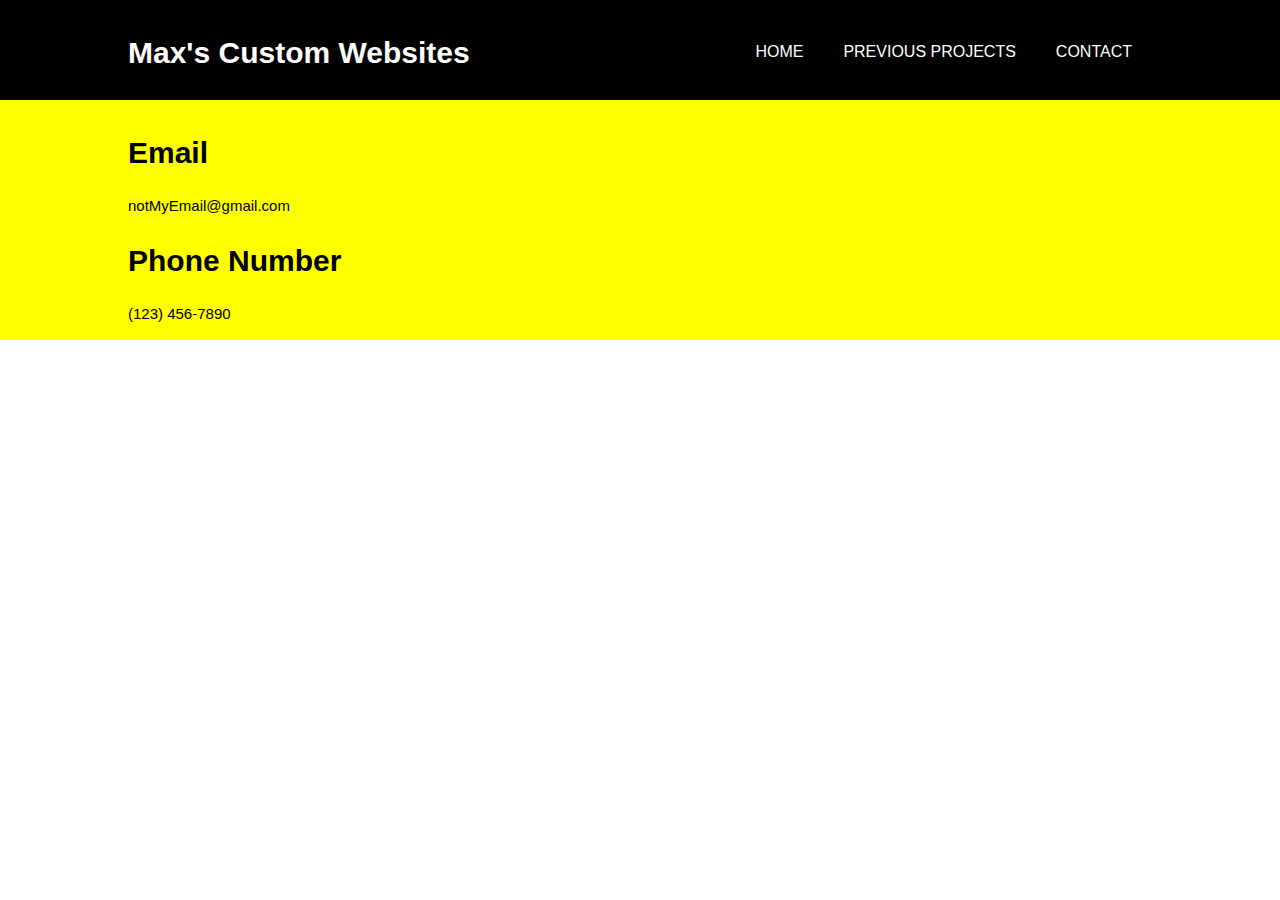
==== contact.html @ c5238109 "Added html markup to all html files, updated style.css to accomadate for html updates" ====
<!DOCTYPE html>
<html lang="en">
  <head>
    <link rel="stylesheet" href="style.css" />
      <title>Maxs Custom Websites</title>
  </head>
  <body>
      <header>
          <div class="container">
              <div id="branding">
                  <h1>Max's Custom Websites</h1>
              </div>
              <nav>
                  <ul>
                      <li><a href="index.html">Home</a></li>
                      <li><a href="passedprojects.html">Previous Projects</a></li>
                      <li><a href="contact.html">Contact</a></li>
                  </ul>
              </nav>
          </div>
      </header>
      <section id="contactInfo">
          <div class="container">
              <h1>Email</h1>
              <p>notMyEmail@gmail.com</p>
              <h1>Phone Number</h1>
              <p>(123) 456-7890</p>
          </div>
      </section>
    </body>
</html>
---- style.css ----
body {
    background:white;
    font-family:Arial, Helvetica, sans-serif;
    font-size: 15px;
    line-height: 1.5;
    padding: 0;
    margin: 0;

  }

  .container {
      width: 80%;
      margin: auto;
      overflow: hidden;
    
  }
  ul {
      margin: 0;
      padding: 0;
  }

  header {
      background: black;
      color: white;
      padding-top: 30px;
      min-height: 70px;
      border-bottom: yellow 10px solid;
  }
  header a {
      color: white;
      text-decoration: none;
      text-transform: uppercase;
      font-size: 16px;
  }
  header li {
      float: left;
      display: inline;
      padding: 0 20px 0 20px;

  }
  header #branding {
      float: left;
  }
  header #branding h1 {
      margin: 0;
  }
  header nav {
      float: right;
      margin-top: 10px;
  }
  header a:hover{
      color: yellow;
      font-weight: bold;
  }
  #showcase {
      background-color: yellow;
      min-height: 400px;
      text-align: center;

  }
  #showcase h1 {
      margin-top: 100px;
      font-size: 50px;
      margin-bottom: 10px;
      }
 #showcase p {
     font-size: 20px;
 }
 #process {
     margin-top: 0px;
     background-color: black;
     color: white;

 }
 #process .box {
     float:left;
     width: 30%;
     padding: 10px;
     text-align: center;
 }
 #process .box img {
     width: 100px;
 }

 footer {
     text-align: center;
     background-color: yellow;
     color:black;
     font-size: 20px;
     }

     #myProjects {
         background-color: yellow;

     }

     #myProjects a{
         color: black;
         text-decoration: none;
     }
#contactInfo {
    background-color: yellow;
}
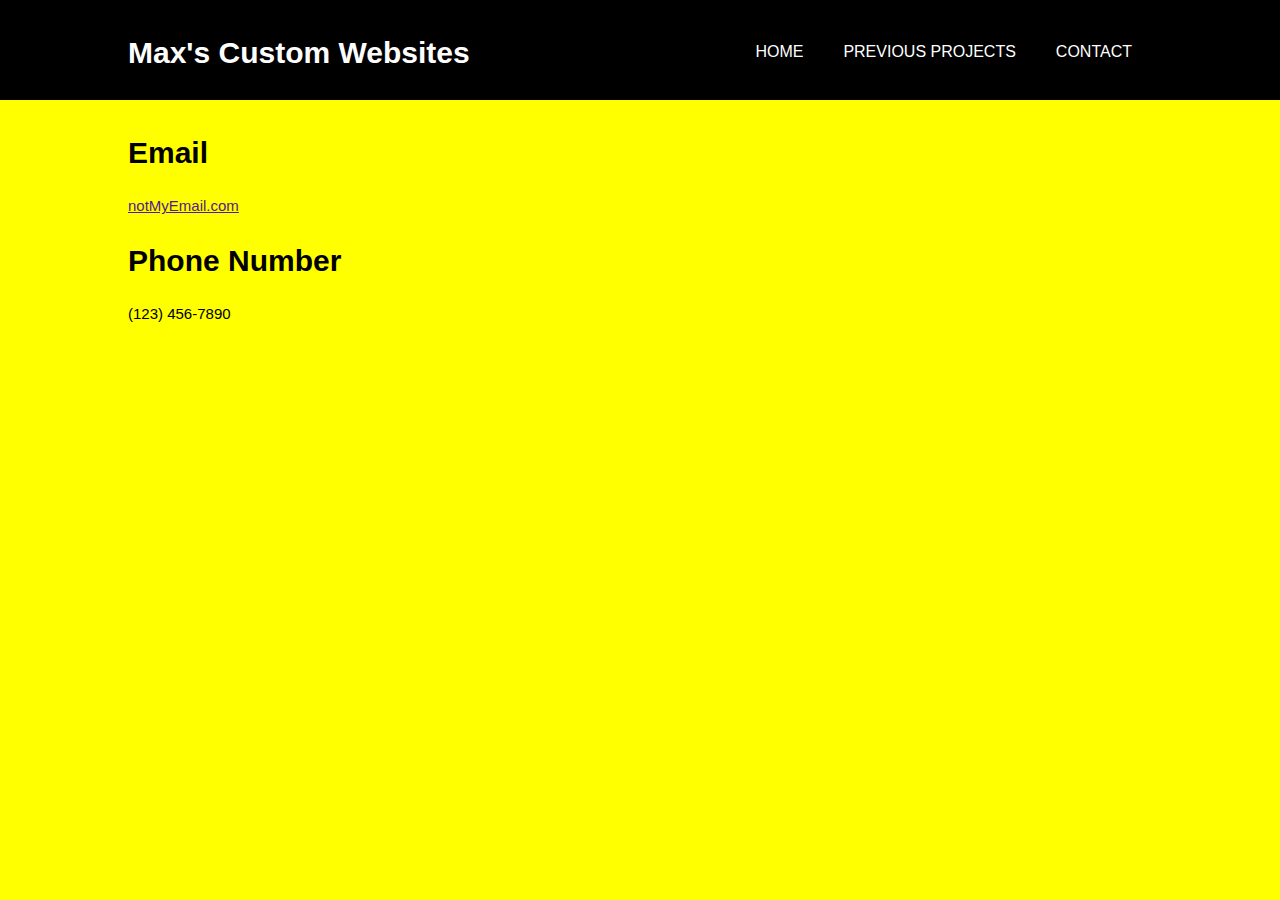
==== commit 59ab75c2: "comepleted website with Javascript" ====
--- a/contact.html
+++ b/contact.html
@@ -22,10 +22,11 @@
       <section id="contactInfo">
           <div class="container">
               <h1>Email</h1>
-              <p>notMyEmail@gmail.com</p>
+              <p id="email"><a href>notMyEmail.com</a></p>
               <h1>Phone Number</h1>
-              <p>(123) 456-7890</p>
+              <p id="phoneNumber">(123) 456-7890</p>
           </div>
       </section>
+      <script src="script.js"></script>
     </body>
 </html>--- a/style.css
+++ b/style.css
@@ -1,5 +1,5 @@
 body {
-    background:white;
+    background:yellow;
     font-family:Arial, Helvetica, sans-serif;
     font-size: 15px;
     line-height: 1.5;
@@ -84,8 +84,6 @@
 
  footer {
      text-align: center;
-     background-color: yellow;
-     color:black;
      font-size: 20px;
      }
 
@@ -98,6 +96,8 @@
          color: black;
          text-decoration: none;
      }
+    
+    
 #contactInfo {
     background-color: yellow;
 }
